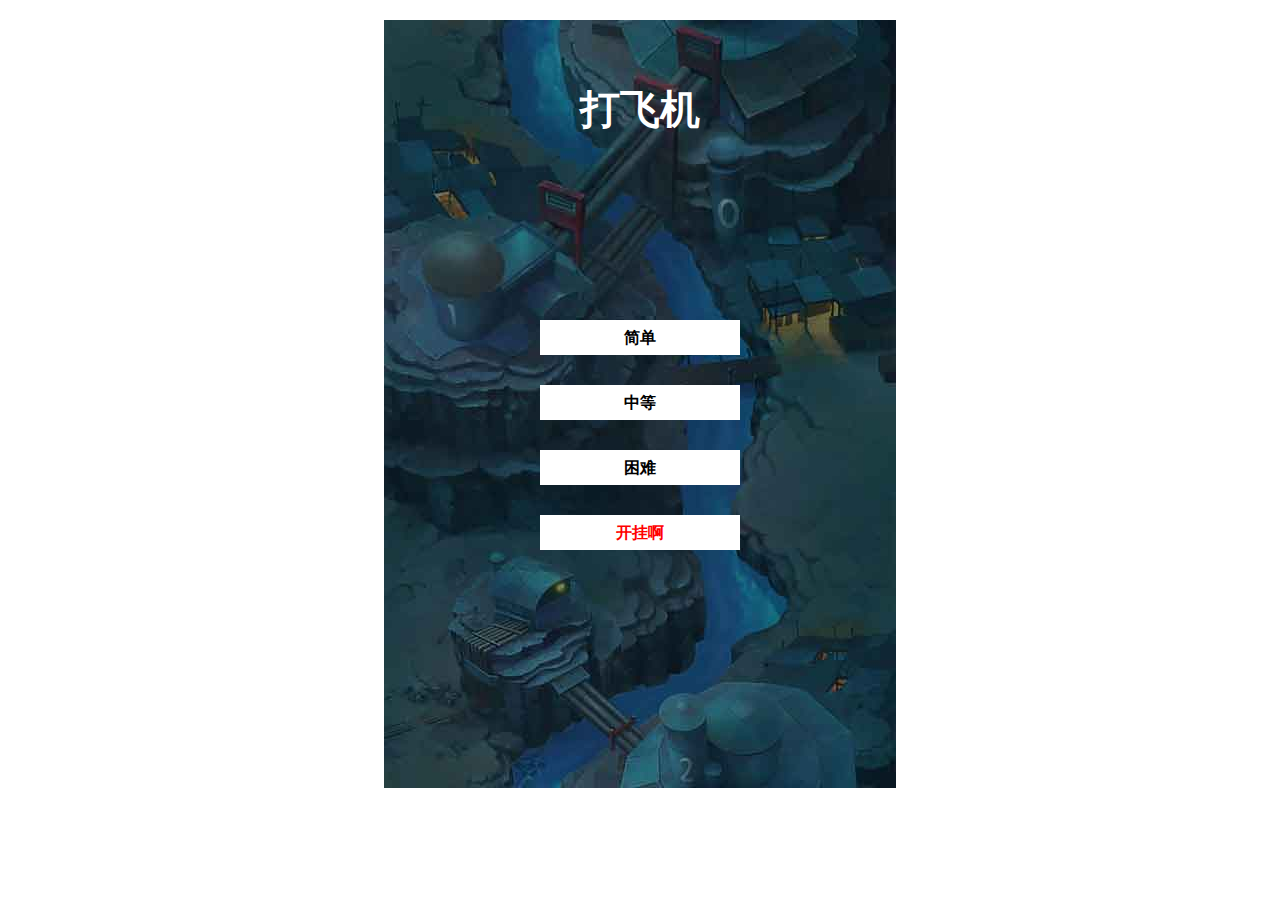
==== src/main/webapp/feiji/index.html @ 847c74a7 "feiji" ====
<!DOCTYPE html>
<html>
<head>
<meta charset="UTF-8" />
<title>飞机大战</title>
<style>
* {
    margin: 0;
    padding: 0;
    font-family: "Microsoft yahei", serif;
}
li {
    list-style-type: none;
}
body {
    overflow: hidden;
    user-select: none;
    -moz-user-select: -moz-none;
    -ms-user-select: none;
}
#box {
    position: relative;
    width: 512px;
    height: 768px;
    margin: 20px auto;
}
#map {
    overflow: hidden;
    position: absolute;
    top: 0;
    left: 0;
    width: 100%;
    height: 100%;
    background: url("img/bg_1.jpg");
}
#level {
    position: absolute;
    top: 0;
    left: 0;
    z-index: 1;
    width: 100%;
    height: 100%;
}
#level h1 {
    font-size: 40px;
    padding-top: 60px;
    padding-bottom: 150px;
    line-height: 60px;
    text-align: center;
    color: #fff;
}
#level p {
    margin: 30px auto;
    width: 200px;
    height: 35px;
    line-height: 35px;
    text-align: center;
    background: #fff;
    font-weight: bolder;
    cursor: pointer;
}
#level p:hover {
    background: pink;
    color: #fff;
}
#map .plane, #map .biu, #map .enemy, #map .boom, #map .boom2 {
    position: absolute;
}
#map .plane {
    z-index: 8;
}
#map .biu {
    z-index: 10;
}
#map .boom2 {
    z-index: 11;
    animation: bling 2s 1;
    animation-fill-mode: forwards;
}
#map .enemy {
    z-index: 9;
}
#map .boom {
    z-index: 7;
    animation: fade .8s 1;
    animation-fill-mode: forwards;
}
 @keyframes fade {
 from {
opacity: 1;
}
 to {
opacity: 0;
}
}
 @keyframes bling {
 0% {
opacity: 1;
}
 20% {
opacity: 0;
}
 40% {
opacity: 1;
}
 60% {
opacity: 0;
}
 80% {
opacity: 1;
}
 100% {
opacity: 0;
}
}
#score {
    display: none;
    position: absolute;
    top: 10px;
    left: 10px;
    color: #fff;
    line-height: 20px;
    font-size: 14px;
    font-weight: bold;
    z-index: 20;
}
#restart {
    display: none;
    position: absolute;
    top: 0;
    left: 0;
    width: 100%;
    height: 100%;
    z-index: 30;
}
#restart p {
    width: 300px;
    height: 40px;
    line-height: 20px;
    margin: 140px auto;
    color: #fff;
}
#restart p span {
    display: block;
    font-weight : bolder;
    font-size: 22px;
    text-align: center;
}
#restart .p1 span {
    color: red;
}
#restart .p2 span {
    color: #ffa80c;
}
#restart .p3 {
    font-family: "楷体";
    font-size: 20px;
    width: 100px;
    height: 35px;
    background: rgb(255,255,255);
    background: rgba(255,255,255,.8);
    color: #000;
    font-weight: bolder;
    line-height: 35px;
    text-align: center;
    border-radius: 3px;
    cursor: pointer;
}
#restart .p3:hover {
    background: white;
}
</style>
</head>
<body>

<div id="box">
          <div id="level">
    <h1>打飞机</h1>
    <p>简单</p>
    <p>中等</p>
    <p>困难</p>
    <p style="color: #f00">开挂啊</p>
  </div>
          <div id="map">
    <div id="BiuAll"></div>
  </div>
          <div id="score">0</div>
          <div id="restart">
    <p class="p1">您的最终得分是：<span>0</span></p>
    <p class="p2">获得称号：<span>抠脚侠</span></p>
    <p class="p3">重新开始</p>
  </div>
        </div>
<script>

window.requestAnimationFrame = window.requestAnimationFrame || function (fn) {return setTimeout(fn,1000/60)};
window.cancelAnimationFrame = window.cancelAnimationFrame || clearTimeout;

//全局变量
var oBox = document.getElementById("box"),
	oScore = document.getElementById("score"),
	oRe = document.getElementById("restart"),
	oLevel = document.getElementById("level"),
	oMap = document.getElementById("map"),
	oBiuAll = document.getElementById("BiuAll"),
	allBiu = oBiuAll.children,
	allReChild = oRe.children,
	boxOffsetTop = oBox.offsetTop,
	boxOffsetLeft = oBox.offsetLeft;

//启动
exe();

//初始选择难度界面的点击事件
function exe(){

	//难度选择
	var aP = oLevel.getElementsByTagName("p");
	for (var i = 0,length=aP.length; i < length; i++) {
		(function(i){
			aP[i].onclick = function (e) {
				e = e || window.event;
				startGame(i , {
					x : e.clientX - boxOffsetLeft,
					y : e.clientY - boxOffsetTop
				});//第一个实参为序号 ，第二个实参为存储着鼠标距离map边缘距离的json
			}
		})(i);
	}

	//restart按钮
	allReChild[2].onclick = function (ev) {
		cancelAnimationFrame(oMap.bgTimer);//停止背景滚动
		oRe.style.display = "none";
		oLevel.style.display = "block";
		oScore.innerHTML = 0;
		oMap.innerHTML = "<div id='BiuAll'></div>";
		oBiuAll = document.getElementById("BiuAll");
		allBiu = oBiuAll.children;
	};
}

//开始游戏
function startGame(level , pos){

	clearMap(); //执行 隐藏和清理

	MapBg(level); //执行 Map背景相关操作
	var p = plane(level , pos); //执行 创建我军
	enemy(level , p); //执行 创建敌军
	//enemy(level , plane(level , pos));
	oBox.score = 0;//得分清零
}

//隐藏和清理
function clearMap(){
	oScore.style.display = "block";
	oLevel.style.display = "none";//隐藏关卡选择框
}

//Map背景选择与运动
function MapBg(level) {
	oMap.style.backgroundImage = "url('img/bg_"+(level+1)+".jpg')";

	(function m(){
		oMap.bgPosY = oMap.bgPosY || 0;
		oMap.bgPosY ++;
		oMap.style.backgroundPositionY = oMap.bgPosY + 'px';
		oMap.bgTimer = requestAnimationFrame(m);
	})();
}

//创建我军
function plane(level , pos) {
	//创建我军图片
	var oImg = new Image();//document.createElement("img");
	oImg.src = "img/plane_0.png";
	oImg.width = 70;
	oImg.height = 70;
	oImg.className = "plane";
	oImg.style.left = pos.x - oImg.width/2 + 'px';
	oImg.style.top = pos.y - oImg.height/2 + 'px';
	oMap.appendChild(oImg);

	//边界值
	var leftMin = -oImg.width/2,
		leftMax = oMap.clientWidth - oImg.width/2,
		topMin = 0,
		topMax = oMap.clientHeight - oImg.height/2;

	//加入mousemove事件
	document.onmousemove = function (ev) {
		ev = ev || window.event;
		//获取飞机实时坐标，并限制边界值
		var left = ev.clientX - boxOffsetLeft - oImg.width/2;
		var top = ev.clientY - boxOffsetTop - oImg.height/2;
		left = Math.max(leftMin,left);
		left = Math.min(leftMax,left);
		top = Math.max(topMin,top);
		top = Math.min(topMax,top);
		//赋值
		oImg.style.left = left + 'px';
		oImg.style.top = top + 'px';
	};

	//调用子弹函数
	fire(oImg,level);

	return oImg;
}

//我军子弹
function fire(oImg , level){
	oBox.biuInterval = setInterval(function () {
		if ( oBox.score >= 500 ){
			createBiu(true , -1);
			createBiu(true , 1);
		}else{
			createBiu();
		}
	} , [100 , 200 , 200 , 15][level]);

	function createBiu(index , d){
		//创建子弹
		var oBiu = new Image();
		oBiu.src = "img/fire.png";
		oBiu.width = 30;
		oBiu.height = 30;
		oBiu.className = "biu";

		var left = oImg.offsetLeft + oImg.width/2 - oBiu.width/2;
		var top = oImg.offsetTop - oBiu.height + 5;

		if ( index ){
			left += oBiu.width*d
		}

		oBiu.style.left = left + "px";
		oBiu.style.top = top + 'px';


		oBiuAll.appendChild(oBiu);

		//子弹运动
		function m() {
			if ( oBiu.parentNode ){
				var top = oBiu.offsetTop - 20;
				if ( top < -oBiu.height ){
					oBiuAll.removeChild(oBiu);
				}else{
					oBiu.style.top = top + 'px';
					requestAnimationFrame(m);
				}
			}
		}
		//将运动执行队列放后面，不然子弹会直接初始就在 top-50 的位置
		setTimeout(function(){
			requestAnimationFrame(m);
		},50);
	}
}

//创建敌军
function enemy(level , oPlane) {
	var w = oMap.clientWidth,
		h = oMap.clientHeight;

	var speed = [5,6,8,8][level]; //敌军下落速度

	var num = 1;
	oBox.enemyIntetval = setInterval(function () {
		var index = num%30?1:0;

		//生成敌军
		var oEnemy = new Image();
		oEnemy.index = index;
		oEnemy.HP = [20,1][index];
		oEnemy.speed = speed + (Math.random()*0.6 - 0.3)*speed;
		oEnemy.speed *= index?1:0.5;
		oEnemy.src = "img/enemy_"+["big","small"][index]+".png";
		oEnemy.className = "enemy";
		oEnemy.width = [104,54][index];
		oEnemy.height = [80,40][index];
		oEnemy.style.left = Math.random()*w - oEnemy.width/2 + 'px';
		oEnemy.style.top = -oEnemy.height + 'px';
		oMap.appendChild(oEnemy);
		num ++;

		//敌军运动
		function m(){
			if ( oEnemy.parentNode ){
				var top = oEnemy.offsetTop;
				top += oEnemy.speed;
				if ( top >= h ){
					oBox.score --; //漏掉飞机减分
					oScore.innerHTML = oBox.score;
					oMap.removeChild(oEnemy);
				}else{
					oEnemy.style.top = top + 'px';
					//子弹碰撞检测
					for (var i = allBiu.length - 1 ; i >= 0; i--) {
						var objBiu = allBiu[i];
						if ( coll(oEnemy , objBiu) ){
							oBiuAll.removeChild(objBiu);//移除子弹
							oEnemy.HP --;
							if ( !oEnemy.HP ){
								oBox.score += oEnemy.index?2:20; //打掉飞机加分
								oScore.innerHTML = oBox.score;
								boom(oEnemy.offsetLeft,oEnemy.offsetTop,oEnemy.width,oEnemy.height,index?0:2);//敌军爆炸图
								oMap.removeChild(oEnemy);//移除敌军
								return;
							}
						}
					}
					//我军碰撞检测
					if ( oPlane.parentNode && coll(oEnemy,oPlane) ){
						boom(oEnemy.offsetLeft,oEnemy.offsetTop,oEnemy.width,oEnemy.height,index?0:2);//敌军爆炸图
						boom(oPlane.offsetLeft,oPlane.offsetTop,oPlane.width,oPlane.height,1);//我军爆炸图
						oMap.removeChild(oEnemy);//移除敌军
						oMap.removeChild(oPlane);//移除我军
						GameOver();
						return;
					}
					requestAnimationFrame(m);
				}
			}
		}
		requestAnimationFrame(m);
	},[350,150,120,40][level]);
}

//爆炸函数
function boom(l,t,w,h,i){
	var oBoom = new Image();
	oBoom.src = "img/"+["boom_small","plane_0","boom_big"][i]+".png";
	oBoom.className = 'boom'+["","2",""][i];
	oBoom.width = w;
	oBoom.height = h;
	oBoom.style.left = l + "px";
	oBoom.style.top = t + 'px';
	oMap.appendChild(oBoom);
	setTimeout(function(){
		oBoom.parentNode && oMap.removeChild(oBoom);
	},[1200,2500,1200][i]);
}

//两个物体 碰撞检测
function coll( obj1 , obj2 ){
	var T1 = obj1.offsetTop,
		B1 = T1+obj1.clientHeight,
		L1 = obj1.offsetLeft,
		R1 = L1+obj1.clientWidth;

	var T2 = obj2.offsetTop,
		B2 = T2+obj2.clientHeight,
		L2 = obj2.offsetLeft,
		R2 = L2+obj2.clientWidth;

	return !( B1 < T2 || R1 < L2 || T1 > B2 || L1 > R2 );
}

//游戏结束
function GameOver(){
	document.onmousemove = null; //清除移动事件
	clearInterval(oBox.biuInterval);//不再产生新子弹
	clearInterval(oBox.enemyIntetval);//不再产生新敌军
	restart();
}

//结算+重新开始
function restart(){
	oScore.style.display = "none";

	var s = oBox.score;
	var honor;

	if ( s < -300 ){
		honor = "闪避+MAX！！！";
	}else if ( s < 10 ){
		honor = "菜得…算了我不想说了…";
	}else if ( s < 30 ){
		honor = "抠脚侠！";
	}else if ( s < 100 ){
		honor = "初级飞机大师";
	}else if ( s < 200 ){
		honor = "渐入佳境";
	}else if ( s < 500 ){
		honor = "中级飞机大师";
	}else if ( s < 1000 ){
		honor = "高级飞机大师";
	}else if ( s < 5000 ){
		honor = "终极飞机大师";
	}else{
		honor = "孤独求败！";
	}

	oRe.style.display = "block";
	allReChild[0].children[0].innerHTML = s;
	allReChild[1].children[0].innerHTML = honor;
}
</script>
</body>
</html>
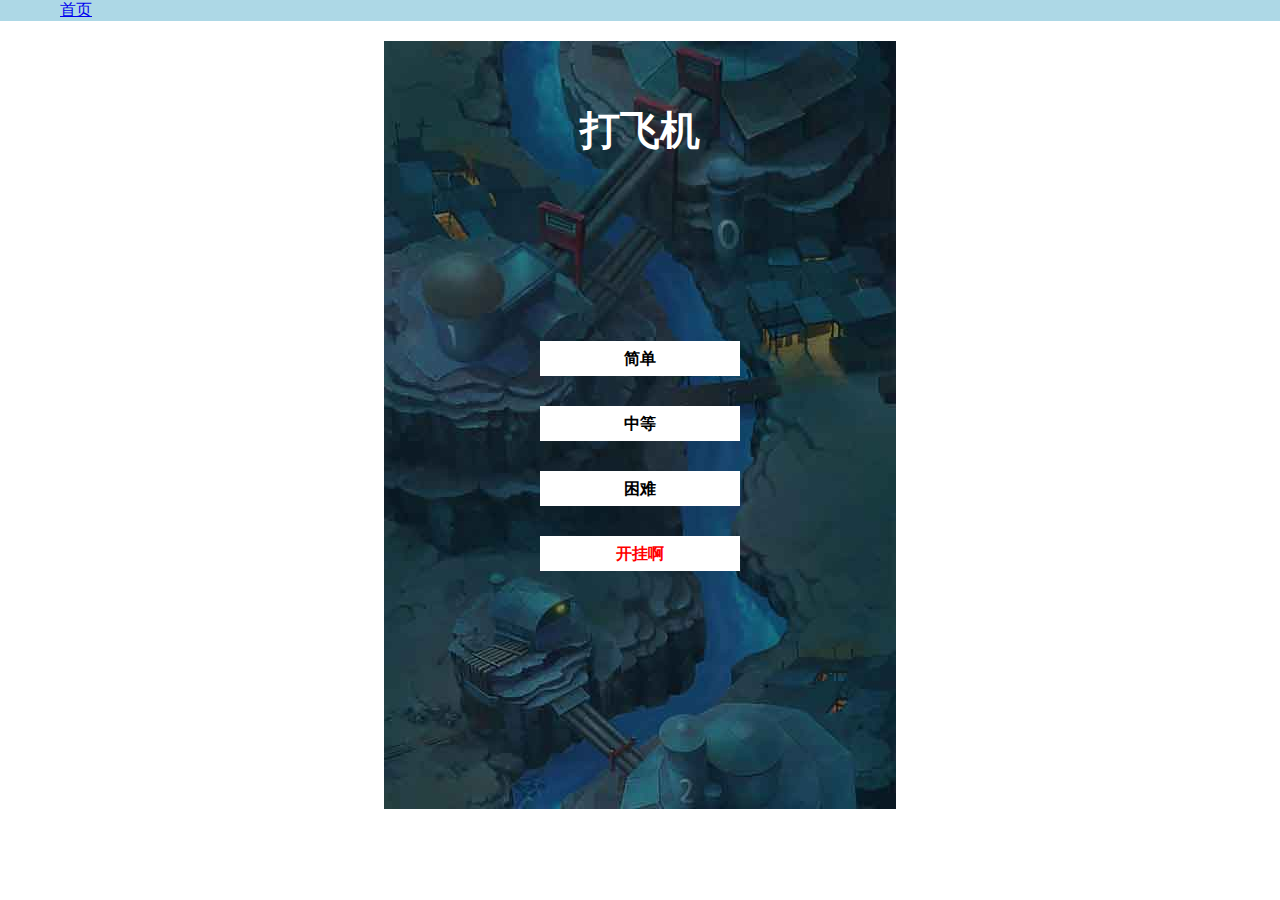
==== commit f24d618f: "main" ====
--- a/src/main/webapp/feiji/index.html
+++ b/src/main/webapp/feiji/index.html
@@ -172,7 +172,9 @@
 </style>
 </head>
 <body>
-
+<div id="top" style="background-color: lightblue">
+    <span style="margin-left: 60px;"><a href="/main/index.html" color="white">首页</a></span>
+</div>
 <div id="box">
           <div id="level">
     <h1>打飞机</h1>
